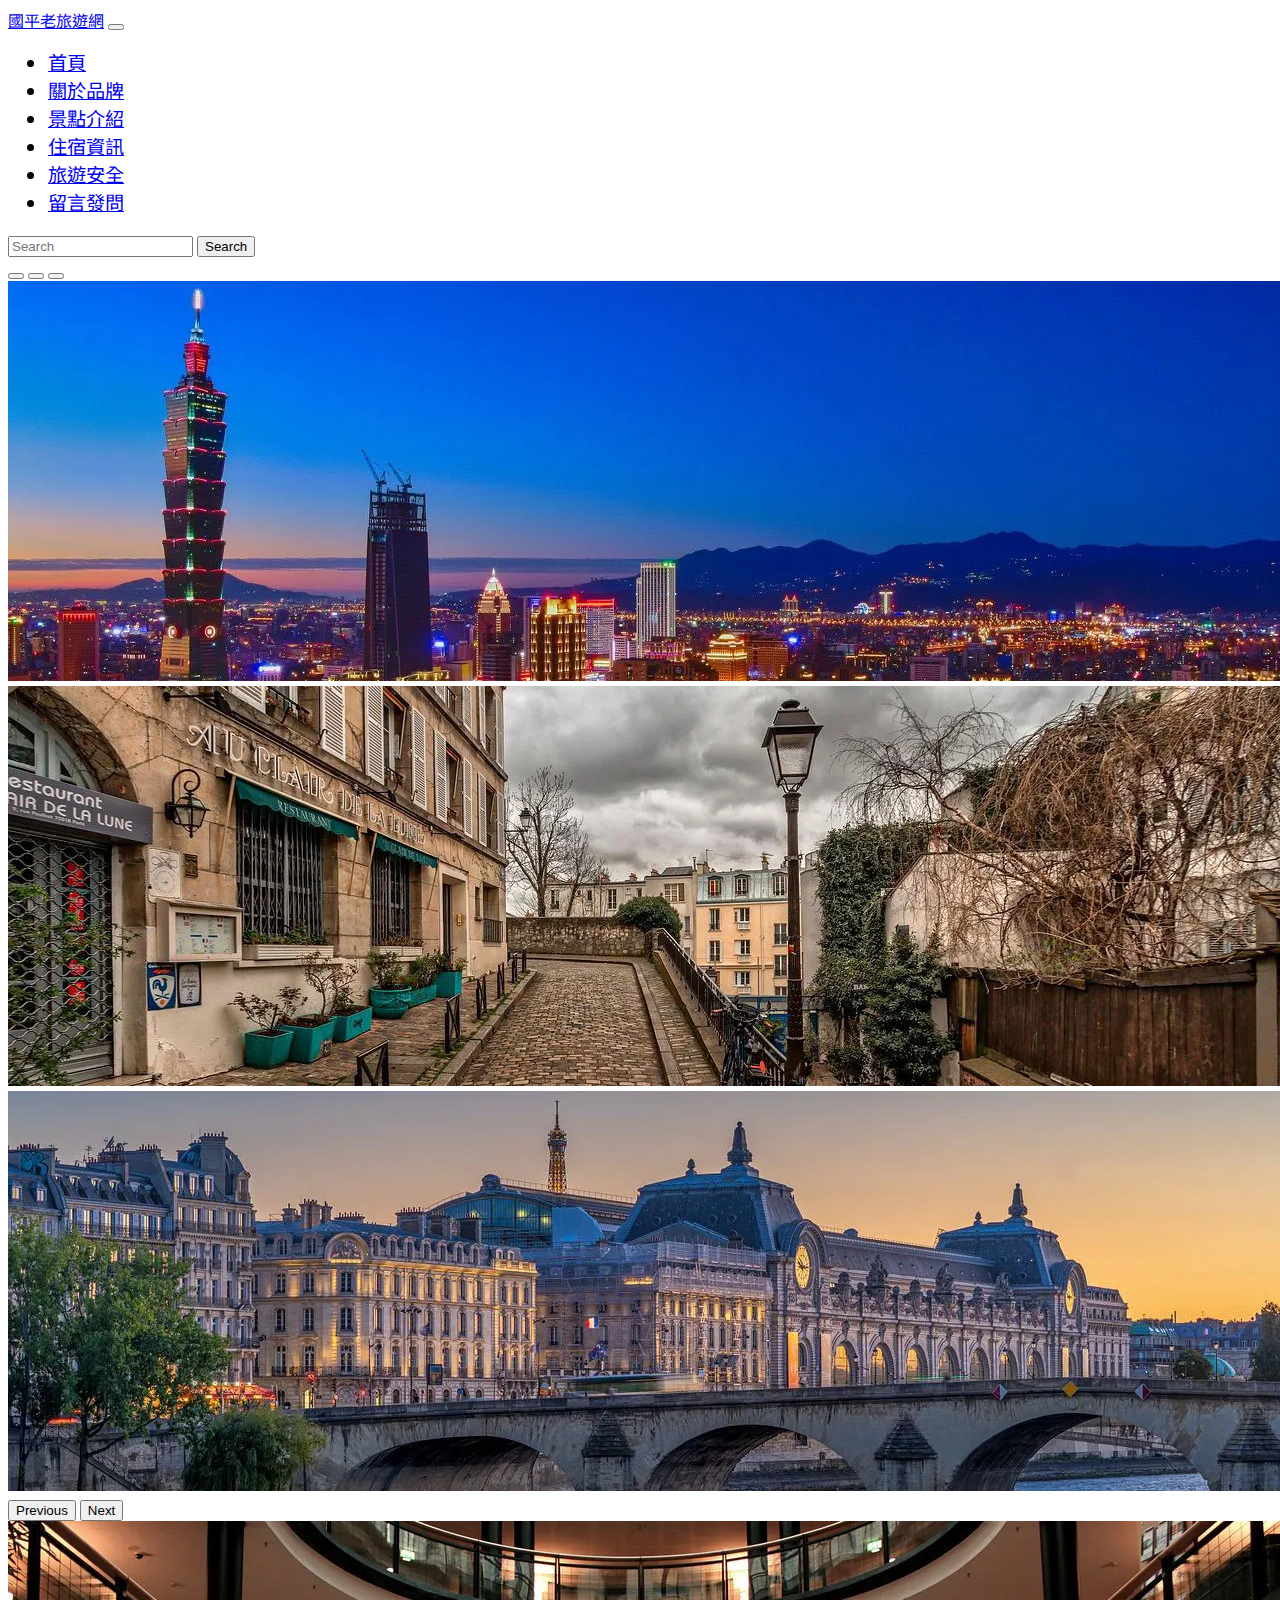
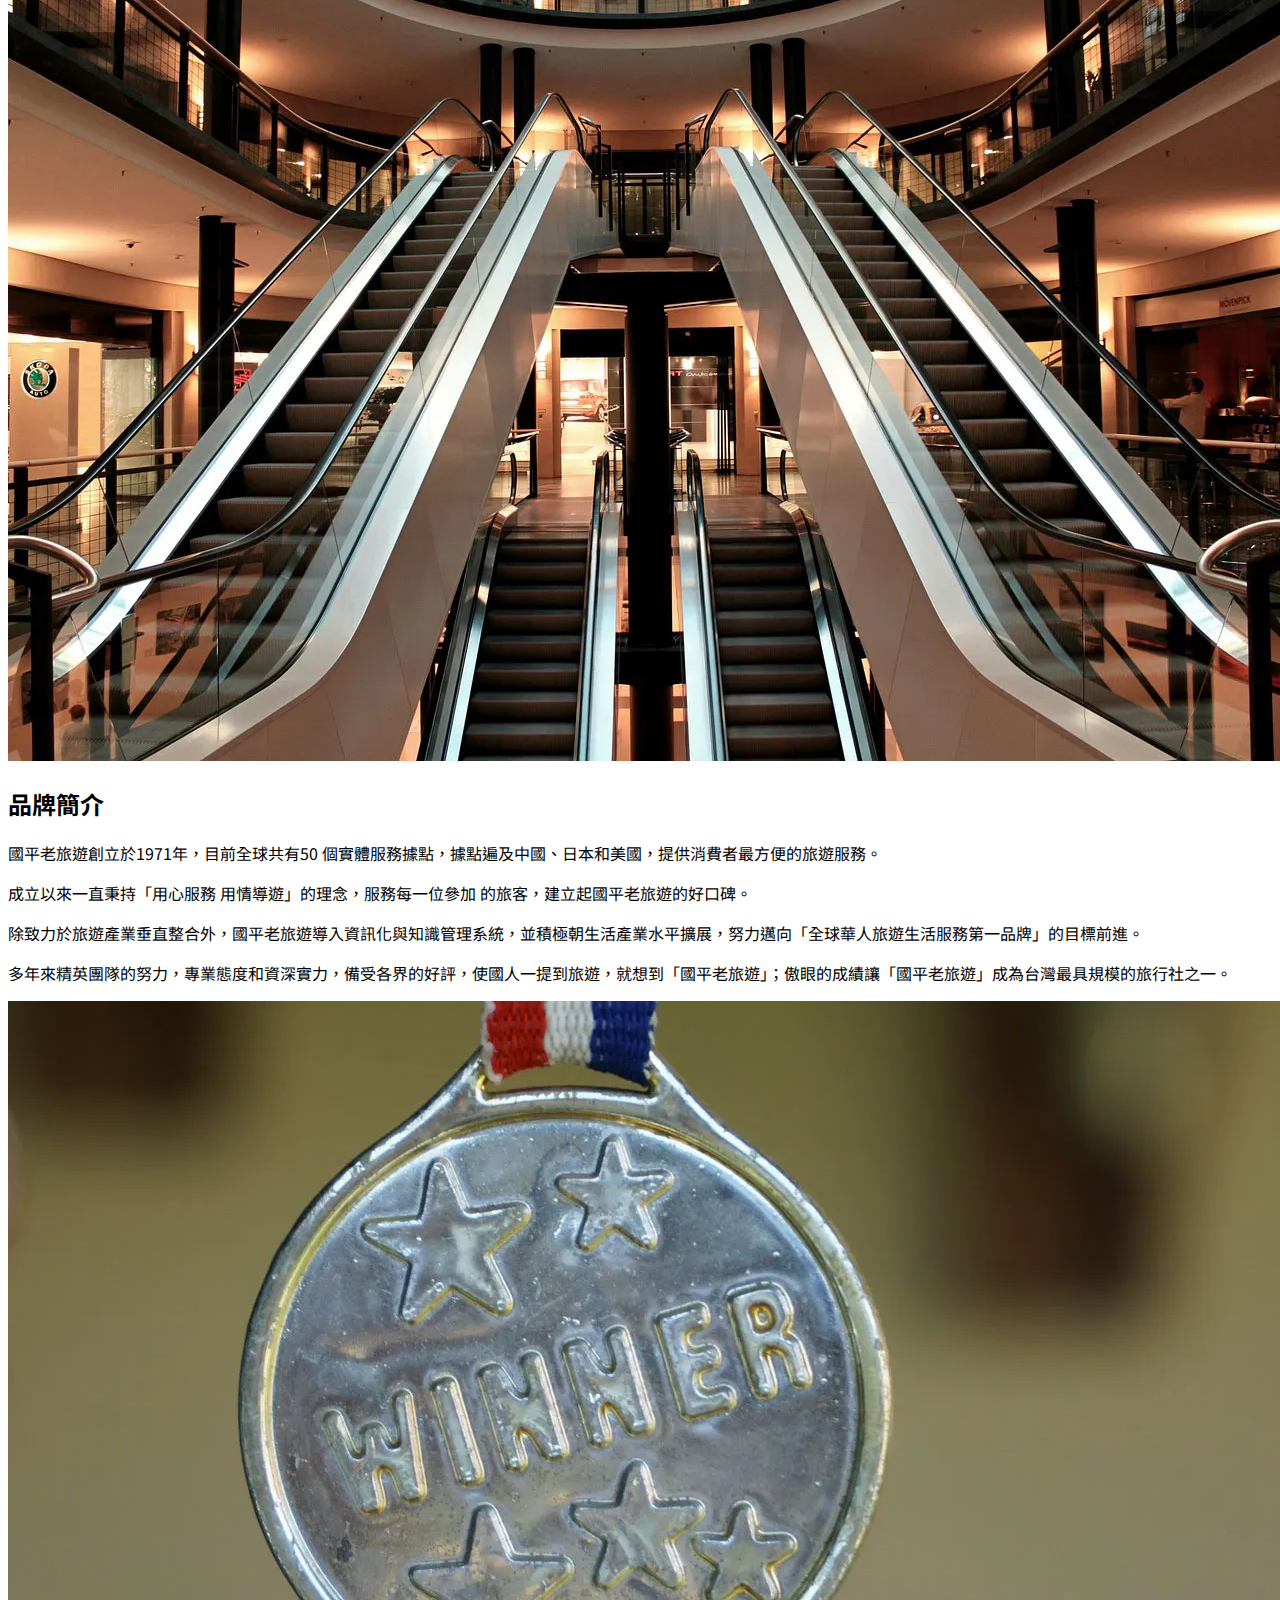
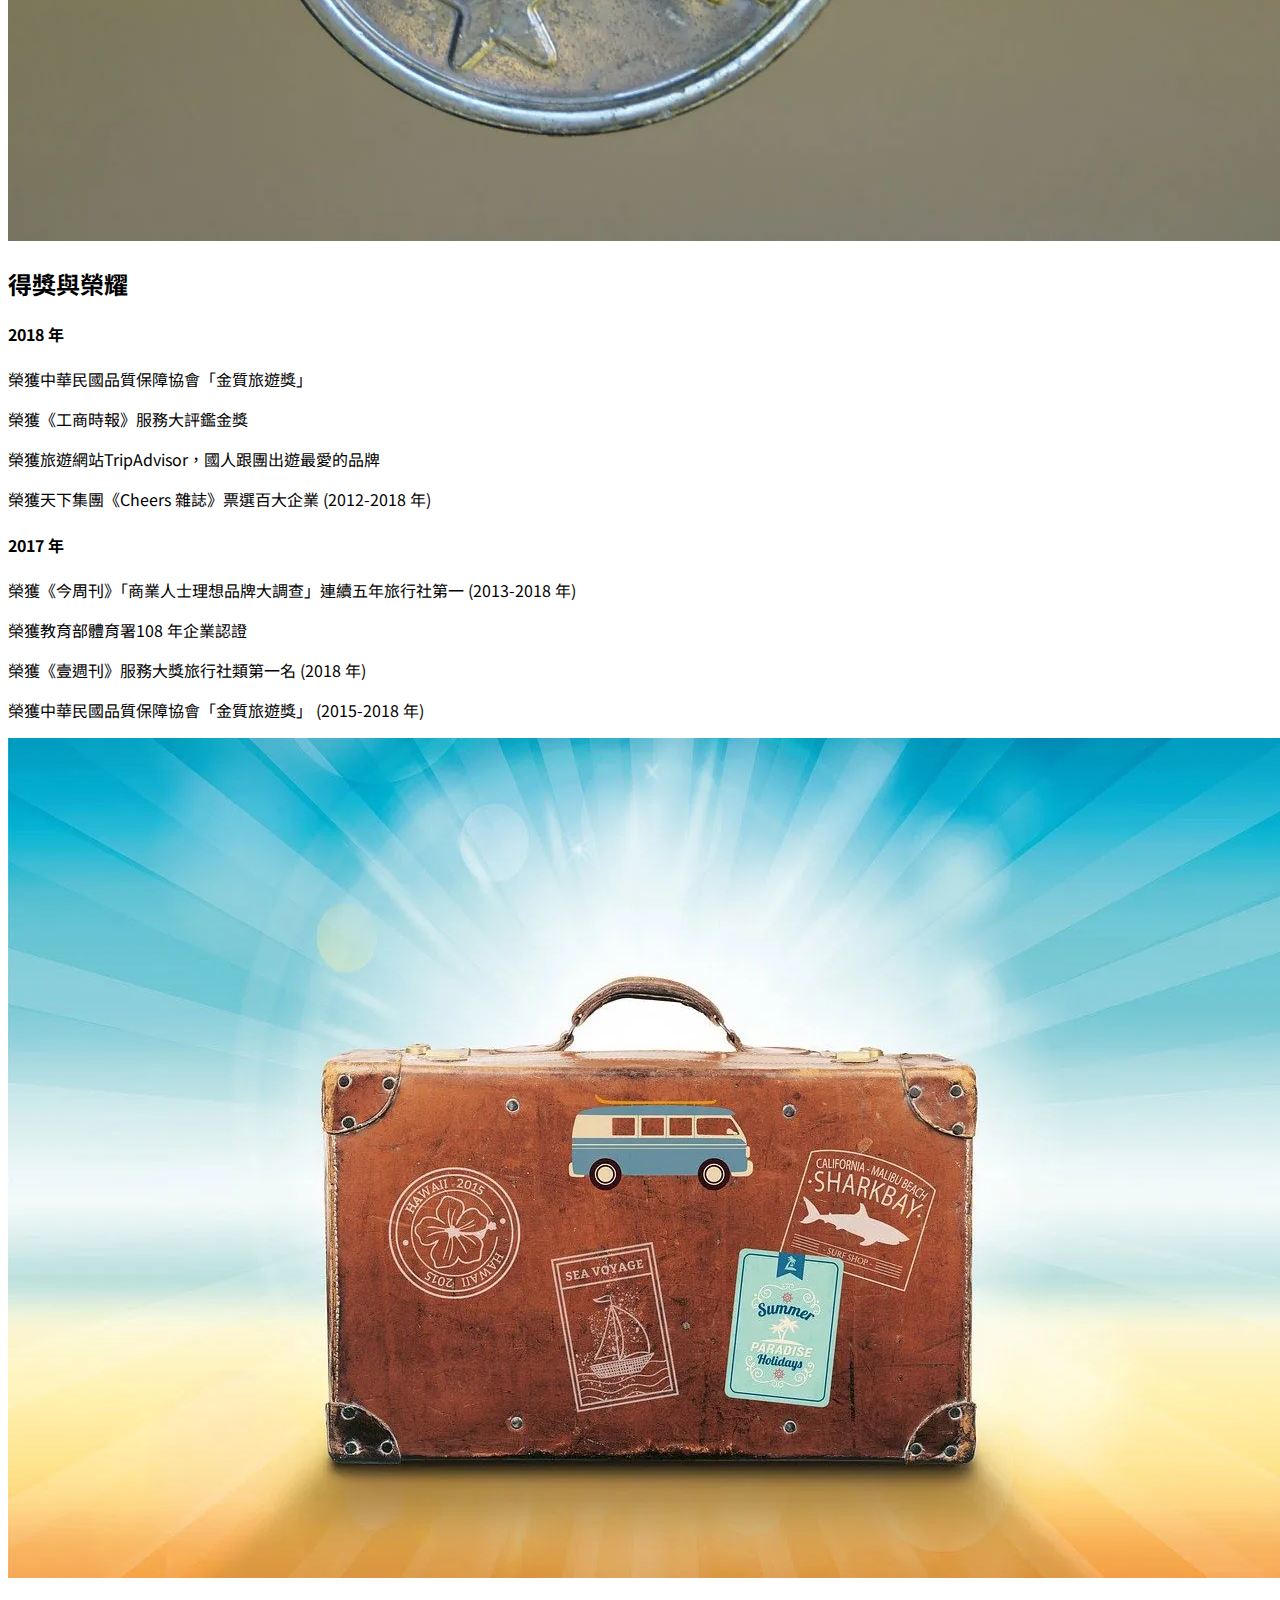
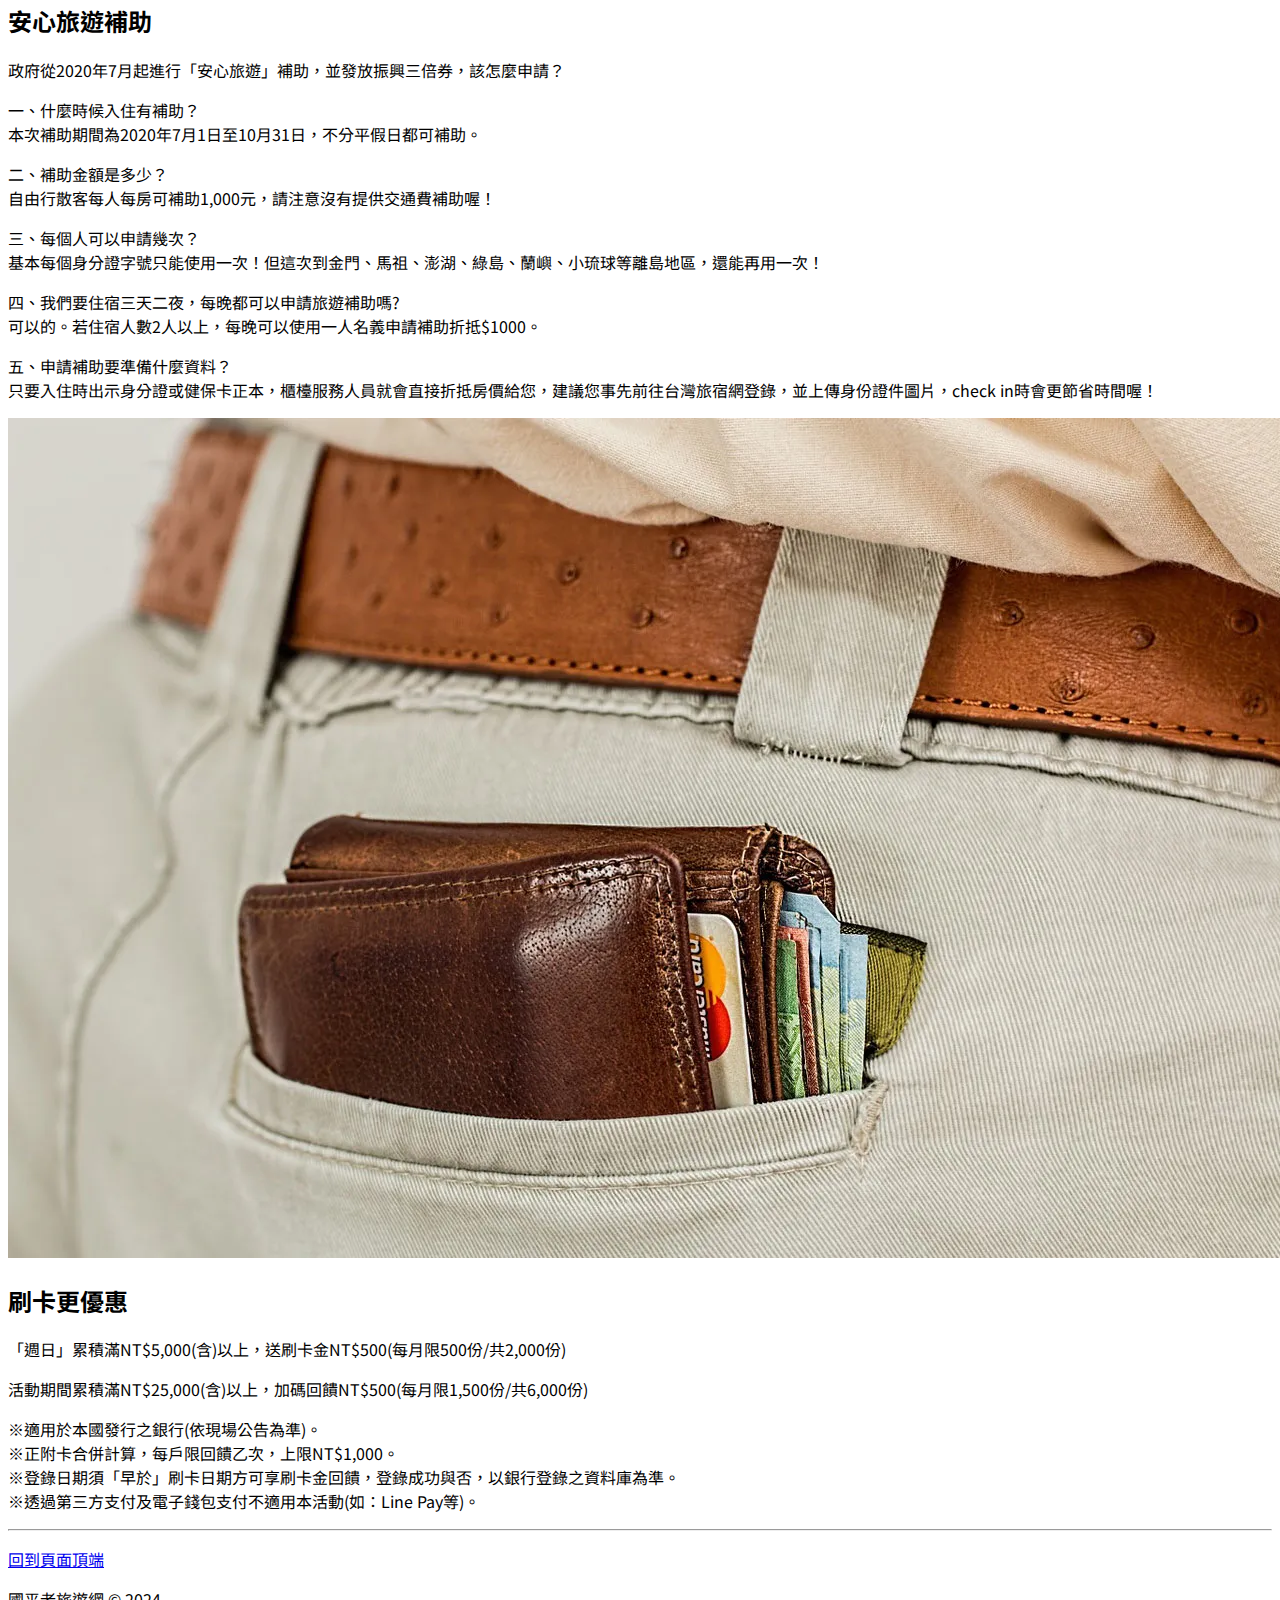
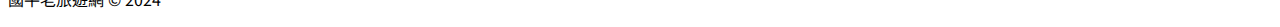
==== about.html @ 6098afe8 "Add files via upload" ====
<!doctype html>
<html lang="zh-Hant-TW">
  <head>
    <meta charset="utf-8">
    <meta name="viewport" content="width=device-width, initial-scale=1">
    <meta name="author" content="國平老旅遊網">
    <meta name="description" content="國平老旅遊網, 台灣知名的旅遊品牌, 曾拿下2017和2018年台灣精品獎項">
    <meta name="generator" content="Visual Studio Code">
    <meta name="keywords" content="國平老旅遊, 國內旅遊, 國外旅遊, 比價, 旅遊, 飯店, 旅行社">
    <!-- favicon我的最愛圖標 -->
    <link rel="shortcut icon" href="/favicon.ico" type="image/x-icon" />
    <link rel="icon" href="/favicon.ico" type="image/x-icon" />
    <title>國平老旅遊網-關於品牌</title>
    <!-- 雲端壓縮版CSS -->
    <link href="https://cdn.jsdelivr.net/npm/bootstrap@5.3.2/dist/css/bootstrap.min.css" rel="stylesheet" integrity="sha384-T3c6CoIi6uLrA9TneNEoa7RxnatzjcDSCmG1MXxSR1GAsXEV/Dwwykc2MPK8M2HN" crossorigin="anonymous">
    <link rel="stylesheet" href="css/custom.css">
  </head>
  <!-- GA追蹤分析 -->
    <!-- Google tag (gtag.js) -->
    <script async src="https://www.googletagmanager.com/gtag/js?id=G-QY5QC4FC88"></script>
    <script>
      window.dataLayer = window.dataLayer || [];
      function gtag(){dataLayer.push(arguments);}
      gtag('js', new Date());
  
      gtag('config', 'G-QY5QC4FC88');
    </script>
  <body>
    <header>
      <!-- 導覽列 -->
      <nav class="navbar navbar-expand-lg bg-dark navbar-dark">
          <div class="container-fluid">
            <!-- 品牌名稱，超連結回到首頁 -->
            <a class="navbar-brand" href="index.html">國平老旅遊網</a>
            <button class="navbar-toggler" type="button" data-bs-toggle="collapse" data-bs-target="#navbarSupportedContent" aria-controls="navbarSupportedContent" aria-expanded="false" aria-label="Toggle navigation">
              <span class="navbar-toggler-icon"></span>
            </button>
            <div class="collapse navbar-collapse" id="navbarSupportedContent">
              <ul class="navbar-nav me-auto mb-2 mb-lg-0">
                <li class="nav-item">
                  <a class="nav-link" href="index.html">首頁</a>
                </li>
                <li class="nav-item">
                  <a class="nav-link active" aria-current="page" href="about.html">關於品牌</a>
                </li>
                <li class="nav-item">
                  <a class="nav-link" href="viewpoint.html">景點介紹</a>
                </li>
                <li class="nav-item">
                  <a class="nav-link" href="hotel.html">住宿資訊</a>
                </li>
                <li class="nav-item">
                  <a class="nav-link" href="safe.html">旅遊安全</a>
                </li>
                <li class="nav-item">
                  <a class="nav-link" href="https://toolkit.url.com.tw/bbs/index.php?email=bbs@kuopingsir.url.tw" target="_blank">留言發問</a>
                </li>
              </ul>
              <form class="d-flex" role="search">
                <input class="form-control me-2" type="search" placeholder="Search" aria-label="Search">
                <button class="btn btn-outline-success" type="submit">Search</button>
              </form>
            </div>
          </div>
      </nav>
    </header> 
    <main>
      <div id="carouselExampleIndicators" class="carousel slide">
        <div class="carousel-indicators">
          <button type="button" data-bs-target="#carouselExampleIndicators" data-bs-slide-to="0" class="active" aria-current="true" aria-label="Slide 1"></button>
          <button type="button" data-bs-target="#carouselExampleIndicators" data-bs-slide-to="1" aria-label="Slide 2"></button>
          <button type="button" data-bs-target="#carouselExampleIndicators" data-bs-slide-to="2" aria-label="Slide 3"></button>
        </div>
        <div class="carousel-inner">
          <div class="carousel-item active">
            <img src="images/index/taipei-taiwan-g618d33cde_1280-ok.webp" class="d-block w-100" alt="台北101大樓" title="台北101大樓" aria-label="台北101大樓">
          </div>
          <div class="carousel-item">
            <img src="images/index/paris-gc25e242bc_1280-ok.webp" class="d-block w-100" alt="巴黎街道" title="巴黎街道" aria-label="巴黎街道">
          </div>
          <div class="carousel-item">
            <img src="images/index/paris-ge57f5fe5e_1280-ok.webp" class="d-block w-100" alt="巴黎橋梁" title="巴黎橋梁" aria-label="巴黎橋梁">
          </div>
        </div>
        <button class="carousel-control-prev" type="button" data-bs-target="#carouselExampleIndicators" data-bs-slide="prev">
          <span class="carousel-control-prev-icon" aria-hidden="true"></span>
          <span class="visually-hidden">Previous</span>
        </button>
        <button class="carousel-control-next" type="button" data-bs-target="#carouselExampleIndicators" data-bs-slide="next">
          <span class="carousel-control-next-icon" aria-hidden="true"></span>
          <span class="visually-hidden">Next</span>
        </button>
      </div>
      <div class="container">
        <div class="row">
          <div class="col-lg-6">
            <div class="card mt-5">
              <img src="images/about/building.webp" class="card-img-top" alt="國平老旅遊辦公大樓" title="國平老旅遊辦公大樓" aria-label="國平老旅遊辦公大樓">
              <div class="card-body">
                <h2 class="text-primary-emphasis">品牌簡介</h2>
                <p class="card-text">國平老旅遊創立於1971年，目前全球共有50 個實體服務據點，據點遍及中國、日本和美國，提供消費者最方便的旅遊服務。</p>
                <p class="card-text">成立以來一直秉持「用心服務 用情導遊」的理念，服務每一位參加
                  的旅客，建立起國平老旅遊的好口碑。</p>
                <p class="card-text">除致力於旅遊產業垂直整合外，國平老旅遊導入資訊化與知識管理系統，並積極朝生活產業水平擴展，努力邁向「全球華人旅遊生活服務第一品牌」的目標前進。</p>
                <p class="card-text">多年來精英團隊的努力，專業態度和資深實力，備受各界的好評，使國人一提到旅遊，就想到「國平老旅遊」；傲眼的成績讓「國平老旅遊」成為台灣最具規模的旅行社之一。</p>
              </div>
            </div>
          </div>
          <div class="col-lg-6">
            <div class="card mt-5">
              <img src="images/about/winning.webp" class="card-img-top" alt="國平老旅遊獲獎紀錄" title="國平老旅遊獲獎紀錄" aria-label="國平老旅遊獲獎紀錄">
              <div class="card-body">
                <h2 class="card-title text-primary-emphasis">得獎與榮耀</h2>
                <h4 class="card-title">2018 年</h4>
                <p class="card-text">榮獲中華民國品質保障協會「金質旅遊獎」</p>
                <p class="card-text">榮獲《工商時報》服務大評鑑金獎</p>
                <p class="card-text">榮獲旅遊網站TripAdvisor，國人跟團出遊最愛的品牌</p>
                <p class="card-text">榮獲天下集團《Cheers 雜誌》票選百大企業 (2012-2018 年)</p>
                <h4 class="card-title">2017 年</h4>
                <p class="card-text">榮獲《今周刊》「商業人士理想品牌大調查」連續五年旅行社第一
                (2013-2018 年)</p>
                <p class="card-text">榮獲教育部體育署108 年企業認證</p>
                <p class="card-text">榮獲《壹週刊》服務大獎旅行社類第一名 (2018 年)</p>
                <p class="card-text">榮獲中華民國品質保障協會「金質旅遊獎」 (2015-2018 年)</p>
              </div>
            </div>
          </div>
        </div>
        <div class="row">
          <div class="col-lg-6">
              <div class="card my-5">
                  <img src="images/about/luggage-1149289_1280.webp" class="card-img-top" alt="安心旅遊" title="安心旅遊" aria-label="安心旅遊">
                  <div class="card-body">
                    <h2 class="card-title text-primary-emphasis">安心旅遊補助</h2>
                    <p class="card-text">政府從2020年7月起進行「安心旅遊」補助，並發放振興三倍券，該怎麼申請？</p>
                    <p class="card-text">一、什麼時候入住有補助？<br>本次補助期間為2020年7月1日至10月31日，不分平假日都可補助。</p>
                    <p class="card-text">二、補助金額是多少？<br>自由行散客每人每房可補助1,000元，請注意沒有提供交通費補助喔！</p>
                    <p class="card-text">三、每個人可以申請幾次？<br>基本每個身分證字號只能使用一次！但這次到金門、馬祖、澎湖、綠島、蘭嶼、小琉球等離島地區，還能再用一次！</p>
                    <p class="card-text">四、我們要住宿三天二夜，每晚都可以申請旅遊補助嗎?<br>可以的。若住宿人數2人以上，每晚可以使用一人名義申請補助折抵$1000。</p>
                    <p class="card-text">五、申請補助要準備什麼資料？<br>只要入住時出示身分證或健保卡正本，櫃檯服務人員就會直接折抵房價給您，建議您事先前往台灣旅宿網登錄，並上傳身份證件圖片，check in時會更節省時間喔！</p>
                  </div>
                </div>
          </div>
          <div class="col-lg-6">
              <div class="card my-5">
                  <img src="images/about/wallet-1013789_1280.webp" class="card-img-top" alt="刷卡更優惠" title="刷卡更優惠" aria-label="刷卡更優惠">
                  <div class="card-body">
                    <h2 class="card-title text-primary-emphasis">刷卡更優惠</h2>
                    <p class="card-text">「週日」累積滿NT$5,000(含)以上，送刷卡金NT$500(每月限500份/共2,000份)</p>
                    <p class="card-text">活動期間累積滿NT$25,000(含)以上，加碼回饋NT$500(每月限1,500份/共6,000份)</p>
                    <p class="card-text">※適用於本國發行之銀行(依現場公告為準)。<br>
                      ※正附卡合併計算，每戶限回饋乙次，上限NT$1,000。<br>
                      ※登錄日期須「早於」刷卡日期方可享刷卡金回饋，登錄成功與否，以銀行登錄之資料庫為準。<br>
                      ※透過第三方支付及電子錢包支付不適用本活動(如：Line Pay等)。</p>
                  </div>
                </div>
          </div>
        </div>
      <hr>
      </div>
      <footer class="container">
        <p class="float-end"><a href="#top">回到頁面頂端</a></p>
        <p>國平老旅遊網 &copy; 2024</p>
      </footer>
    </main>   
    <!-- 雲端壓縮版JS(完整版) -->
    <script src="https://cdn.jsdelivr.net/npm/bootstrap@5.3.2/dist/js/bootstrap.bundle.min.js" integrity="sha384-C6RzsynM9kWDrMNeT87bh95OGNyZPhcTNXj1NW7RuBCsyN/o0jlpcV8Qyq46cDfL" crossorigin="anonymous"></script>
  </body>
</html>
---- css/custom.css ----
@import url('https://fonts.googleapis.com/css2?family=Noto+Sans+TC:wght@100..900&display=swap');

:root,
[data-bs-theme=dark] {
--bs-dark-rgb: 0, 40, 80;
}

html {font-size: 16px;}

body {
    font-family: "微軟正黑體", "Noto Sans TC", sans-serif;
}

li {font-size: 1.2rem;}
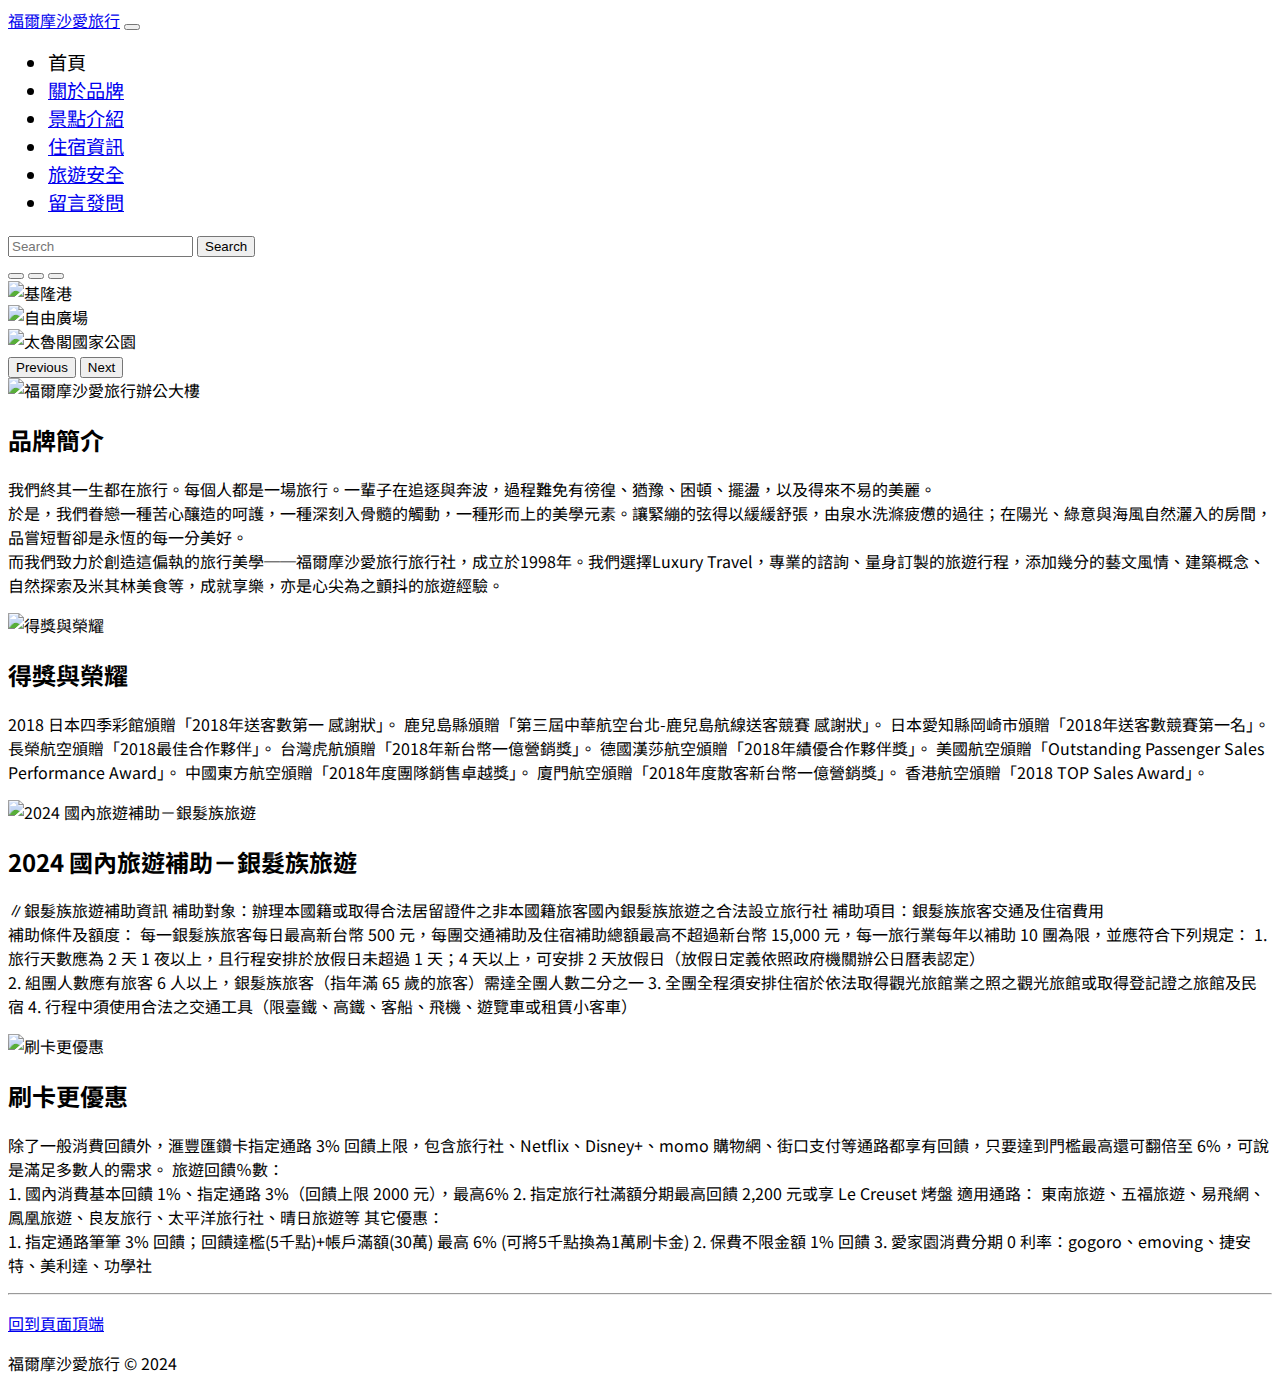
==== commit ce8e94a5: "Add files via upload" ====
--- a/about.html
+++ b/about.html
@@ -3,67 +3,59 @@
   <head>
     <meta charset="utf-8">
     <meta name="viewport" content="width=device-width, initial-scale=1">
-    <meta name="author" content="國平老旅遊網">
-    <meta name="description" content="國平老旅遊網, 台灣知名的旅遊品牌, 曾拿下2017和2018年台灣精品獎項">
+    <meta name="author" content="福爾摩沙愛旅行">
+    <meta name="description" content="福爾摩沙愛旅行, 台灣知名的旅遊品牌, 曾榮獲中華民國旅遊金熊獎,國人十大旅遊優良品牌">
     <meta name="generator" content="Visual Studio Code">
-    <meta name="keywords" content="國平老旅遊, 國內旅遊, 國外旅遊, 比價, 旅遊, 飯店, 旅行社">
+    <meta name="keywords" content="福爾摩沙愛行, 國內旅遊, 國外旅遊, 比價, 旅遊,  飯店, 旅行社">
     <!-- favicon我的最愛圖標 -->
-    <link rel="shortcut icon" href="/favicon.ico" type="image/x-icon" />
-    <link rel="icon" href="/favicon.ico" type="image/x-icon" />
-    <title>國平老旅遊網-關於品牌</title>
+    <link rel="shortcut icon" href="/favicon.ico" type="image/x-icon">
+    <link rel="icon" href="/favicon.ico" type="image/x-icon">
+    <title>福爾摩沙愛旅行-關於品牌</title>
     <!-- 雲端壓縮版CSS -->
     <link href="https://cdn.jsdelivr.net/npm/bootstrap@5.3.2/dist/css/bootstrap.min.css" rel="stylesheet" integrity="sha384-T3c6CoIi6uLrA9TneNEoa7RxnatzjcDSCmG1MXxSR1GAsXEV/Dwwykc2MPK8M2HN" crossorigin="anonymous">
     <link rel="stylesheet" href="css/custom.css">
   </head>
   <!-- GA追蹤分析 -->
-    <!-- Google tag (gtag.js) -->
-    <script async src="https://www.googletagmanager.com/gtag/js?id=G-QY5QC4FC88"></script>
-    <script>
-      window.dataLayer = window.dataLayer || [];
-      function gtag(){dataLayer.push(arguments);}
-      gtag('js', new Date());
-  
-      gtag('config', 'G-QY5QC4FC88');
-    </script>
   <body>
+    <!-- 導覽列 -->
     <header>
-      <!-- 導覽列 -->
       <nav class="navbar navbar-expand-lg bg-dark navbar-dark">
-          <div class="container-fluid">
-            <!-- 品牌名稱，超連結回到首頁 -->
-            <a class="navbar-brand" href="index.html">國平老旅遊網</a>
-            <button class="navbar-toggler" type="button" data-bs-toggle="collapse" data-bs-target="#navbarSupportedContent" aria-controls="navbarSupportedContent" aria-expanded="false" aria-label="Toggle navigation">
-              <span class="navbar-toggler-icon"></span>
-            </button>
-            <div class="collapse navbar-collapse" id="navbarSupportedContent">
-              <ul class="navbar-nav me-auto mb-2 mb-lg-0">
-                <li class="nav-item">
-                  <a class="nav-link" href="index.html">首頁</a>
-                </li>
-                <li class="nav-item">
-                  <a class="nav-link active" aria-current="page" href="about.html">關於品牌</a>
-                </li>
-                <li class="nav-item">
-                  <a class="nav-link" href="viewpoint.html">景點介紹</a>
-                </li>
-                <li class="nav-item">
-                  <a class="nav-link" href="hotel.html">住宿資訊</a>
-                </li>
-                <li class="nav-item">
-                  <a class="nav-link" href="safe.html">旅遊安全</a>
-                </li>
-                <li class="nav-item">
-                  <a class="nav-link" href="https://toolkit.url.com.tw/bbs/index.php?email=bbs@kuopingsir.url.tw" target="_blank">留言發問</a>
-                </li>
-              </ul>
-              <form class="d-flex" role="search">
-                <input class="form-control me-2" type="search" placeholder="Search" aria-label="Search">
-                <button class="btn btn-outline-success" type="submit">Search</button>
-              </form>
-            </div>
+        <div class="container-fluid">
+          <!-- 品牌名稱，超連結回到首頁 -->
+          <a class="navbar-brand" href="index.html">福爾摩沙愛旅行</a>
+          <button class="navbar-toggler" type="button" data-bs-toggle="collapse" data-bs-target="#navbarSupportedContent" aria-controls="navbarSupportedContent" aria-expanded="false" aria-label="Toggle navigation">
+            <span class="navbar-toggler-icon"></span>
+          </button>
+          <div class="collapse navbar-collapse" id="navbarSupportedContent">
+            <ul class="navbar-nav me-auto mb-2 mb-lg-0">
+              <li class="nav-item">
+                <a class="nav-link  href="index.html>首頁</a>
+              </li>
+              <li class="nav-item">
+                <a class="nav-link active" aria-current="page" href="about.html">關於品牌</a>
+              </li>
+              <li class="nav-item">
+                <a class="nav-link" href="viewpoint.html">景點介紹</a>
+              </li>
+              <li class="nav-item">
+                <a class="nav-link" href="hotel.html">住宿資訊</a>
+              </li>
+              <li class="nav-item">
+                <a class="nav-link" href="safe.html">旅遊安全</a>
+              </li>
+              <li class="nav-item">
+                <a class="nav-link" href="#">留言發問</a>
+              </li>
+
+            </ul>
+            <form class="d-flex" role="search">
+              <input class="form-control me-2" type="search" placeholder="Search" aria-label="Search">
+              <button class="btn btn-outline-success" type="submit">Search</button>
+            </form>
           </div>
+        </div>
       </nav>
-    </header> 
+    </header>
     <main>
       <div id="carouselExampleIndicators" class="carousel slide">
         <div class="carousel-indicators">
@@ -73,13 +65,13 @@
         </div>
         <div class="carousel-inner">
           <div class="carousel-item active">
-            <img src="images/index/taipei-taiwan-g618d33cde_1280-ok.webp" class="d-block w-100" alt="台北101大樓" title="台北101大樓" aria-label="台北101大樓">
+            <img src="images/index/blue-sea-219596_1920.ok.webp" class="d-block w-100" alt="基隆港" title="基隆港" aria-label="基隆港">
           </div>
           <div class="carousel-item">
-            <img src="images/index/paris-gc25e242bc_1280-ok.webp" class="d-block w-100" alt="巴黎街道" title="巴黎街道" aria-label="巴黎街道">
+            <img src="images/index/taipei-taiwan-2115887_1920-ok.webp" class="d-block w-100" alt="自由廣場" title="自由廣場" aria-label="自由廣場">
           </div>
           <div class="carousel-item">
-            <img src="images/index/paris-ge57f5fe5e_1280-ok.webp" class="d-block w-100" alt="巴黎橋梁" title="巴黎橋梁" aria-label="巴黎橋梁">
+            <img src="images/index/taiwan-1714681_1920.okjpg.webp" class="d-block w-100" alt="太魯閣國家公園" aria-label="太魯閣國家公園">
           </div>
         </div>
         <button class="carousel-control-prev" type="button" data-bs-target="#carouselExampleIndicators" data-bs-slide="prev">
@@ -92,77 +84,90 @@
         </button>
       </div>
       <div class="container">
-        <div class="row">
-          <div class="col-lg-6">
-            <div class="card mt-5">
-              <img src="images/about/building.webp" class="card-img-top" alt="國平老旅遊辦公大樓" title="國平老旅遊辦公大樓" aria-label="國平老旅遊辦公大樓">
-              <div class="card-body">
-                <h2 class="text-primary-emphasis">品牌簡介</h2>
-                <p class="card-text">國平老旅遊創立於1971年，目前全球共有50 個實體服務據點，據點遍及中國、日本和美國，提供消費者最方便的旅遊服務。</p>
-                <p class="card-text">成立以來一直秉持「用心服務 用情導遊」的理念，服務每一位參加
-                  的旅客，建立起國平老旅遊的好口碑。</p>
-                <p class="card-text">除致力於旅遊產業垂直整合外，國平老旅遊導入資訊化與知識管理系統，並積極朝生活產業水平擴展，努力邁向「全球華人旅遊生活服務第一品牌」的目標前進。</p>
-                <p class="card-text">多年來精英團隊的努力，專業態度和資深實力，備受各界的好評，使國人一提到旅遊，就想到「國平老旅遊」；傲眼的成績讓「國平老旅遊」成為台灣最具規模的旅行社之一。</p>
-              </div>
-            </div>
-          </div>
-          <div class="col-lg-6">
-            <div class="card mt-5">
-              <img src="images/about/winning.webp" class="card-img-top" alt="國平老旅遊獲獎紀錄" title="國平老旅遊獲獎紀錄" aria-label="國平老旅遊獲獎紀錄">
-              <div class="card-body">
-                <h2 class="card-title text-primary-emphasis">得獎與榮耀</h2>
-                <h4 class="card-title">2018 年</h4>
-                <p class="card-text">榮獲中華民國品質保障協會「金質旅遊獎」</p>
-                <p class="card-text">榮獲《工商時報》服務大評鑑金獎</p>
-                <p class="card-text">榮獲旅遊網站TripAdvisor，國人跟團出遊最愛的品牌</p>
-                <p class="card-text">榮獲天下集團《Cheers 雜誌》票選百大企業 (2012-2018 年)</p>
-                <h4 class="card-title">2017 年</h4>
-                <p class="card-text">榮獲《今周刊》「商業人士理想品牌大調查」連續五年旅行社第一
-                (2013-2018 年)</p>
-                <p class="card-text">榮獲教育部體育署108 年企業認證</p>
-                <p class="card-text">榮獲《壹週刊》服務大獎旅行社類第一名 (2018 年)</p>
-                <p class="card-text">榮獲中華民國品質保障協會「金質旅遊獎」 (2015-2018 年)</p>
-              </div>
+       <div class="row">
+        <div class="col-lg-6">
+          <div class="card mt-5">
+            <img src="images/about/paris-3711715_1280-ok.webp" class="card-img-top" alt="福爾摩沙愛旅行辦公大樓" title="福爾摩沙愛旅行辦公大樓" aria-label="福爾摩沙愛旅行辦公大樓">
+            <div class="card-body">
+              <h2 class="text-primary-amphasis">品牌簡介</h2>
+              <p class="card-text">我們終其一生都在旅行。每個人都是一場旅行。一輩子在追逐與奔波，過程難免有徬徨、猶豫、困頓、擺盪，以及得來不易的美麗。<br>
+                於是，我們眷戀一種苦心釀造的呵護，一種深刻入骨髓的觸動，一種形而上的美學元素。讓緊繃的弦得以緩緩舒張，由泉水洗滌疲憊的過往；在陽光、綠意與海風自然灑入的房間，品嘗短暫卻是永恆的每一分美好。<br>
+                而我們致力於創造這偏執的旅行美學──福爾摩沙愛旅行旅行社，成立於1998年。我們選擇Luxury Travel，專業的諮詢、量身訂製的旅遊行程，添加幾分的藝文風情、建築概念、自然探索及米其林美食等，成就享樂，亦是心尖為之顫抖的旅遊經驗。</p>
+                
             </div>
           </div>
         </div>
-        <div class="row">
-          <div class="col-lg-6">
-              <div class="card my-5">
-                  <img src="images/about/luggage-1149289_1280.webp" class="card-img-top" alt="安心旅遊" title="安心旅遊" aria-label="安心旅遊">
-                  <div class="card-body">
-                    <h2 class="card-title text-primary-emphasis">安心旅遊補助</h2>
-                    <p class="card-text">政府從2020年7月起進行「安心旅遊」補助，並發放振興三倍券，該怎麼申請？</p>
-                    <p class="card-text">一、什麼時候入住有補助？<br>本次補助期間為2020年7月1日至10月31日，不分平假日都可補助。</p>
-                    <p class="card-text">二、補助金額是多少？<br>自由行散客每人每房可補助1,000元，請注意沒有提供交通費補助喔！</p>
-                    <p class="card-text">三、每個人可以申請幾次？<br>基本每個身分證字號只能使用一次！但這次到金門、馬祖、澎湖、綠島、蘭嶼、小琉球等離島地區，還能再用一次！</p>
-                    <p class="card-text">四、我們要住宿三天二夜，每晚都可以申請旅遊補助嗎?<br>可以的。若住宿人數2人以上，每晚可以使用一人名義申請補助折抵$1000。</p>
-                    <p class="card-text">五、申請補助要準備什麼資料？<br>只要入住時出示身分證或健保卡正本，櫃檯服務人員就會直接折抵房價給您，建議您事先前往台灣旅宿網登錄，並上傳身份證件圖片，check in時會更節省時間喔！</p>
-                  </div>
-                </div>
-          </div>
-          <div class="col-lg-6">
-              <div class="card my-5">
-                  <img src="images/about/wallet-1013789_1280.webp" class="card-img-top" alt="刷卡更優惠" title="刷卡更優惠" aria-label="刷卡更優惠">
-                  <div class="card-body">
-                    <h2 class="card-title text-primary-emphasis">刷卡更優惠</h2>
-                    <p class="card-text">「週日」累積滿NT$5,000(含)以上，送刷卡金NT$500(每月限500份/共2,000份)</p>
-                    <p class="card-text">活動期間累積滿NT$25,000(含)以上，加碼回饋NT$500(每月限1,500份/共6,000份)</p>
-                    <p class="card-text">※適用於本國發行之銀行(依現場公告為準)。<br>
-                      ※正附卡合併計算，每戶限回饋乙次，上限NT$1,000。<br>
-                      ※登錄日期須「早於」刷卡日期方可享刷卡金回饋，登錄成功與否，以銀行登錄之資料庫為準。<br>
-                      ※透過第三方支付及電子錢包支付不適用本活動(如：Line Pay等)。</p>
-                  </div>
-                </div>
+        <div class="col-lg-6">
+          <div class="card mt-5">
+            <img src="images/about/medal-179765_1280-ok.webp" class="card-img-top" alt="得獎與榮耀" title="得獎與榮耀" aria-label="得獎與榮耀">
+            <div class="card-body">
+              <h2 class="text-primary-amphasis">得獎與榮耀</h2>
+              <p class="card-text">2018
+                日本四季彩館頒贈「2018年送客數第一 感謝狀」。
+                鹿兒島縣頒贈「第三屆中華航空台北-鹿兒島航線送客競賽 感謝狀」。
+                日本愛知縣岡崎市頒贈「2018年送客數競賽第一名」。
+                長榮航空頒贈「2018最佳合作夥伴」。
+                台灣虎航頒贈「2018年新台幣一億營銷獎」。
+                德國漢莎航空頒贈「2018年績優合作夥伴獎」。
+                美國航空頒贈「Outstanding Passenger Sales Performance Award」。
+                中國東方航空頒贈「2018年度團隊銷售卓越獎」。
+                廈門航空頒贈「2018年度散客新台幣一億營銷獎」。
+                香港航空頒贈「2018 TOP Sales Award」。
+                
+            </div>
           </div>
         </div>
-      <hr>
-      </div>
-      <footer class="container">
-        <p class="float-end"><a href="#top">回到頁面頂端</a></p>
-        <p>國平老旅遊網 &copy; 2024</p>
-      </footer>
-    </main>   
+
+       </div>
+       <div class="row">
+        <div class="col-lg-6">
+          <div class="card my-5">
+            <img src="images/about/woman-8587090_1280-ok.webp" class="card-img-top" alt="2024 國內旅遊補助－銀髮族旅遊" title="2024 國內旅遊補助－銀髮族旅遊" aria-label="2024 國內旅遊補助－銀髮族旅遊">
+            <div class="card-body">
+              <h2 class="text-primary-amphasis">2024 國內旅遊補助－銀髮族旅遊</h2>
+              <p class="card-text">∥銀髮族旅遊補助資訊
+                補助對象：辦理本國籍或取得合法居留證件之非本國籍旅客國內銀髮族旅遊之合法設立旅行社
+                補助項目：銀髮族旅客交通及住宿費用<br>
+                補助條件及額度：
+                每一銀髮族旅客每日最高新台幣 500 元，每團交通補助及住宿補助總額最高不超過新台幣 15,000 元，每一旅行業每年以補助 10 團為限，並應符合下列規定：
+                1. 旅行天數應為 2 天 1 夜以上，且行程安排於放假日未超過 1 天；4 天以上，可安排 2 天放假日（放假日定義依照政府機關辦公日曆表認定）<br>
+                2. 組團人數應有旅客 6 人以上，銀髮族旅客（指年滿 65 歲的旅客）需達全團人數二分之一
+                3. 全團全程須安排住宿於依法取得觀光旅館業之照之觀光旅館或取得登記證之旅館及民宿
+                4. 行程中須使用合法之交通工具（限臺鐵、高鐵、客船、飛機、遊覽車或租賃小客車）
+                
+            </div>
+          </div>
+        </div>
+        <div class="col-lg-6">
+          <div class="card my-5">
+            <img src="images/about/bag-652955_1280-ok.webp" class="card-img-top" alt="刷卡更優惠" title="刷卡更優惠" aria-label="刷卡更優惠">
+            <div class="card-body">
+              <h2 class="text-primary-amphasis">刷卡更優惠</h2>
+              <p class="card-text">除了一般消費回饋外，滙豐匯鑽卡指定通路 3% 回饋上限，包含旅行社、Netflix、Disney+、momo 購物網、街口支付等通路都享有回饋，只要達到門檻最高還可翻倍至 6%，可說是滿足多數人的需求。
+                旅遊回饋％數：<br>
+                1. 國內消費基本回饋 1%、指定通路 3%（回饋上限 2000 元），最高6%
+                2. 指定旅行社滿額分期最高回饋 2,200 元或享 Le Creuset 烤盤
+                適用通路：
+                東南旅遊、五福旅遊、易飛網、鳳凰旅遊、良友旅行、太平洋旅行社、晴日旅遊等
+                其它優惠：<br>
+                1. 指定通路筆筆 3% 回饋；回饋達檻(5千點)+帳戶滿額(30萬) 最高 6%
+                (可將5千點換為1萬刷卡金)
+                2. 保費不限金額 1% 回饋
+                3. 愛家園消費分期 0 利率：gogoro、emoving、捷安特、美利達、功學社
+                
+            </div>
+          </div>
+        </div>
+
+       </div>
+       </div> 
+       <hr>
+    </div>
+    <fotter class="container">
+      <p class="float-end"><a href="#top">回到頁面頂端</a></p>
+      <p>福爾摩沙愛旅行 &copy; 2024</p>
+    </fotter>
+    </main> 
     <!-- 雲端壓縮版JS(完整版) -->
     <script src="https://cdn.jsdelivr.net/npm/bootstrap@5.3.2/dist/js/bootstrap.bundle.min.js" integrity="sha384-C6RzsynM9kWDrMNeT87bh95OGNyZPhcTNXj1NW7RuBCsyN/o0jlpcV8Qyq46cDfL" crossorigin="anonymous"></script>
   </body>
